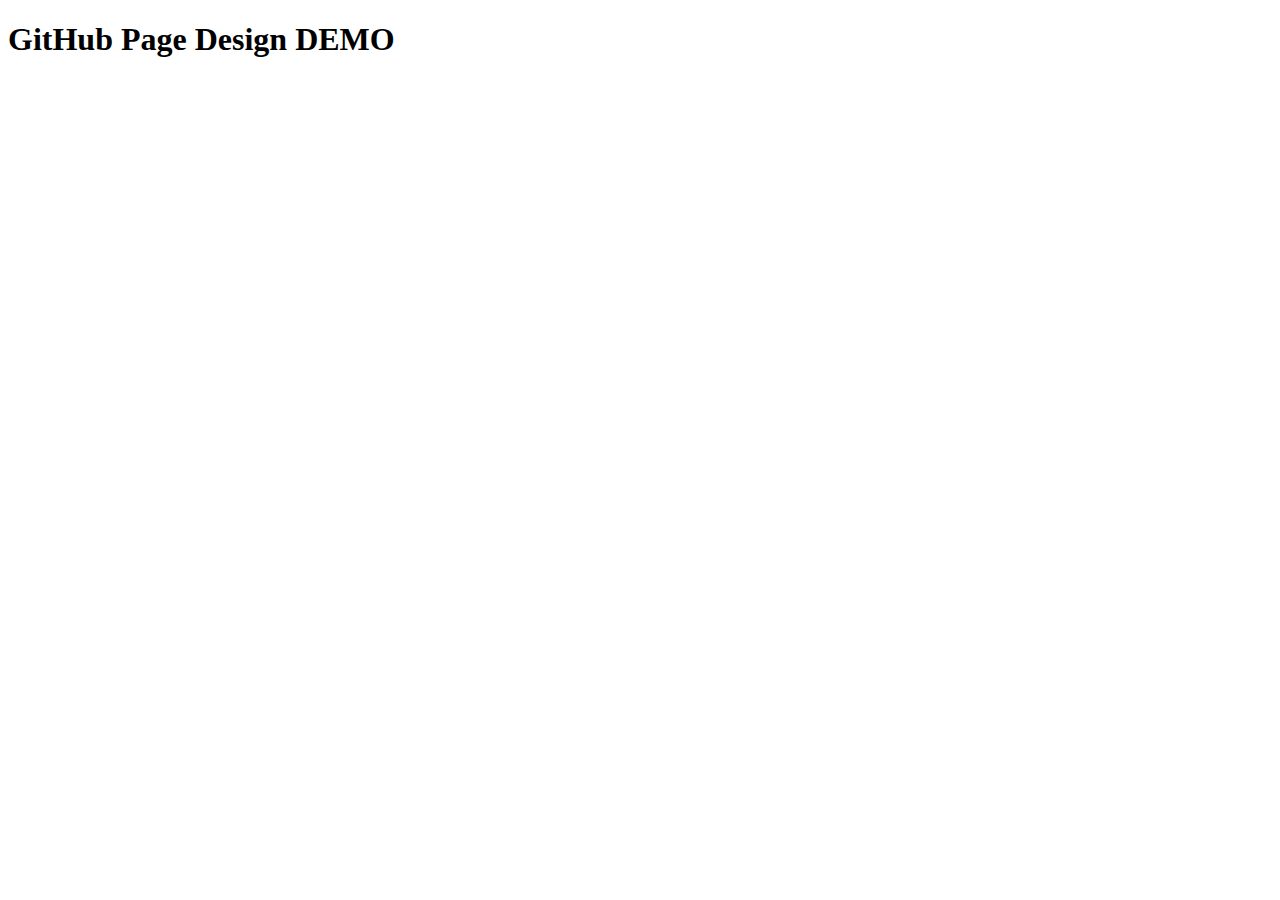
==== index.html @ e2a46530 "내용 수정" ====
<!DOCTYPE html>
<html lang="en">
<head>
    <meta charset="UTF-8">
    <meta name="viewport" content="width=device-width, initial-scale=1.0">
    <meta http-equiv="X-UA-Compatible" content="ie=edge">
    <title>jin-lab.github.io - 웹 프로젝트 사이트</title>
</head>
<body>
    <h1>GitHub Page Design DEMO</h1>
</body>
</html>
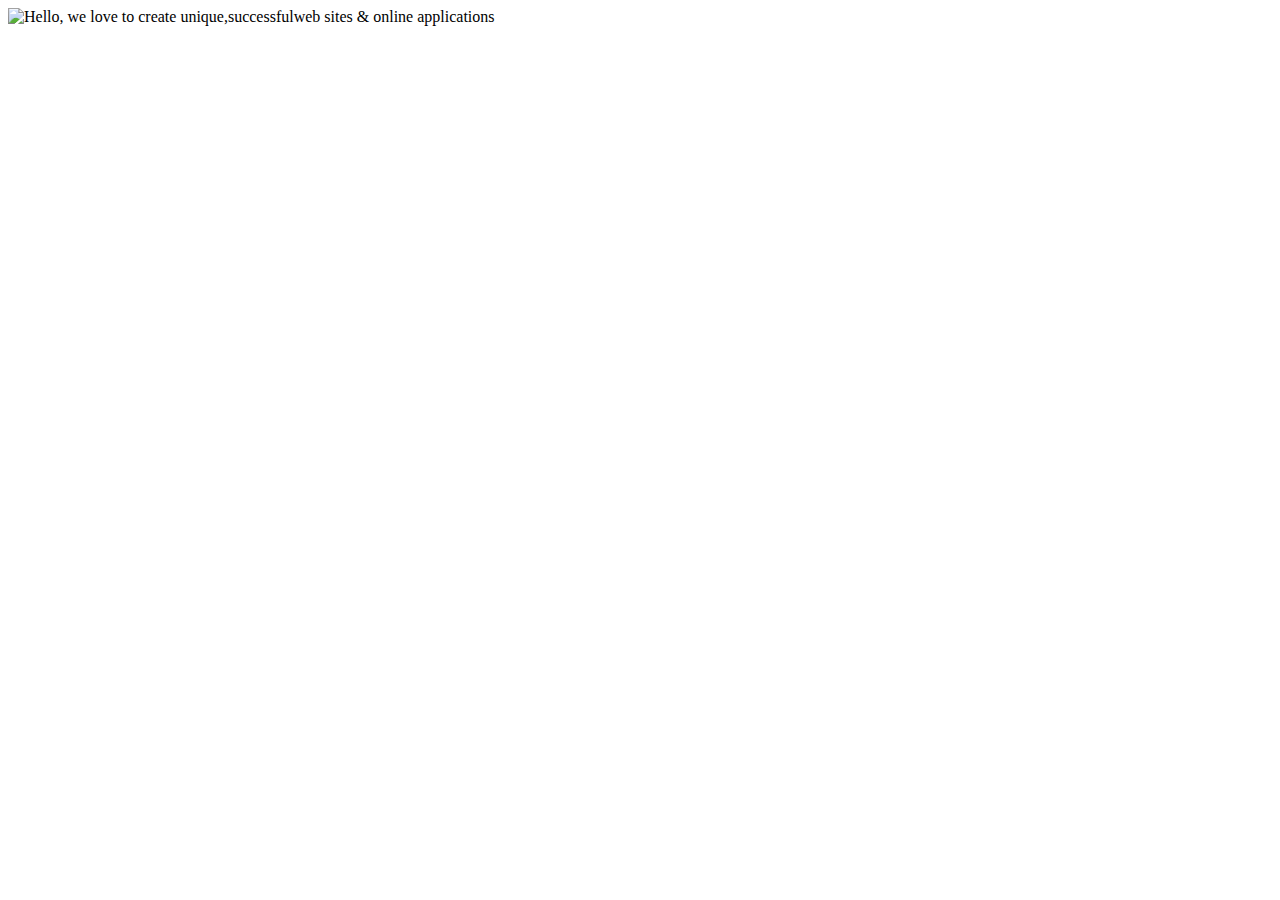
==== commit a79d312a: "psd 파일 추가" ====
--- a/index.html
+++ b/index.html
@@ -4,9 +4,9 @@
     <meta charset="UTF-8">
     <meta name="viewport" content="width=device-width, initial-scale=1.0">
     <meta http-equiv="X-UA-Compatible" content="ie=edge">
-    <title>jin-lab.github.io - 웹 프로젝트 사이트</title>
+    <title>Comming Soon jin-lab.github.io</title>
 </head>
 <body>
-    <h1>GitHub Page Design DEMO</h1>
+    <img src="" alt="Hello, we love to create unique,successfulweb sites & online applications">
 </body>
 </html>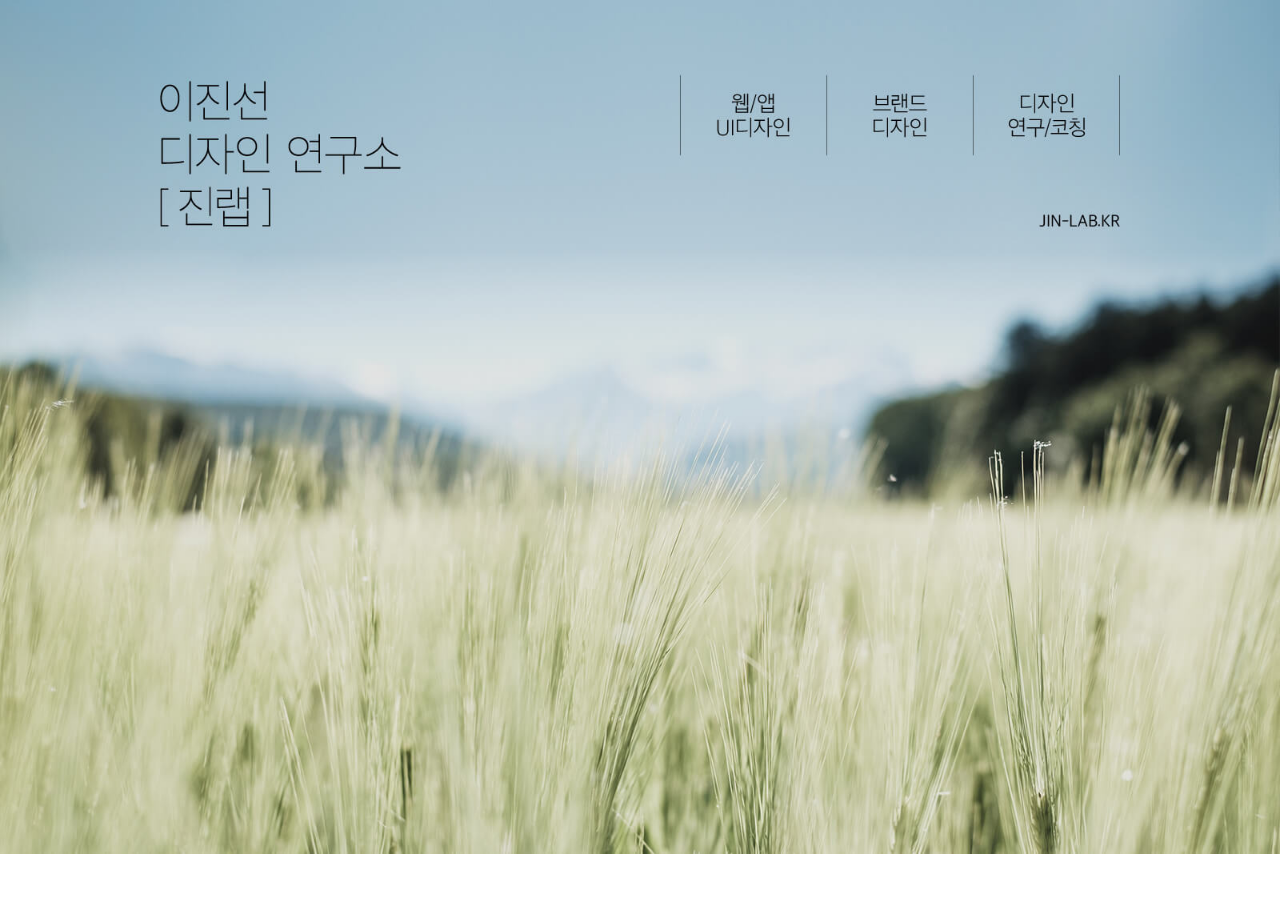
==== commit a5349538: "CSS 적용" ====
--- a/index.html
+++ b/index.html
@@ -5,8 +5,12 @@
     <meta name="viewport" content="width=device-width, initial-scale=1.0">
     <meta http-equiv="X-UA-Compatible" content="ie=edge">
     <title>Comming Soon jin-lab.github.io</title>
+    <!--외부에 존재하는 CSS 파일 링크-->
+    <link rel="stylesheet" href="./CSS/page.css">
 </head>
 <body>
-    <img src="" alt="Hello, we love to create unique,successfulweb sites & online applications">
+    <img 
+        src="./homework/170518/welcome-page.jpg" 
+        alt="Hello, we love to create unique,successfulweb sites & online applications">
 </body>
 </html>--- a/CSS/page.css
+++ b/CSS/page.css
@@ -0,0 +1,6 @@
+  body {
+            margin: 0;
+        }
+        img {
+            width: 100%;
+        }